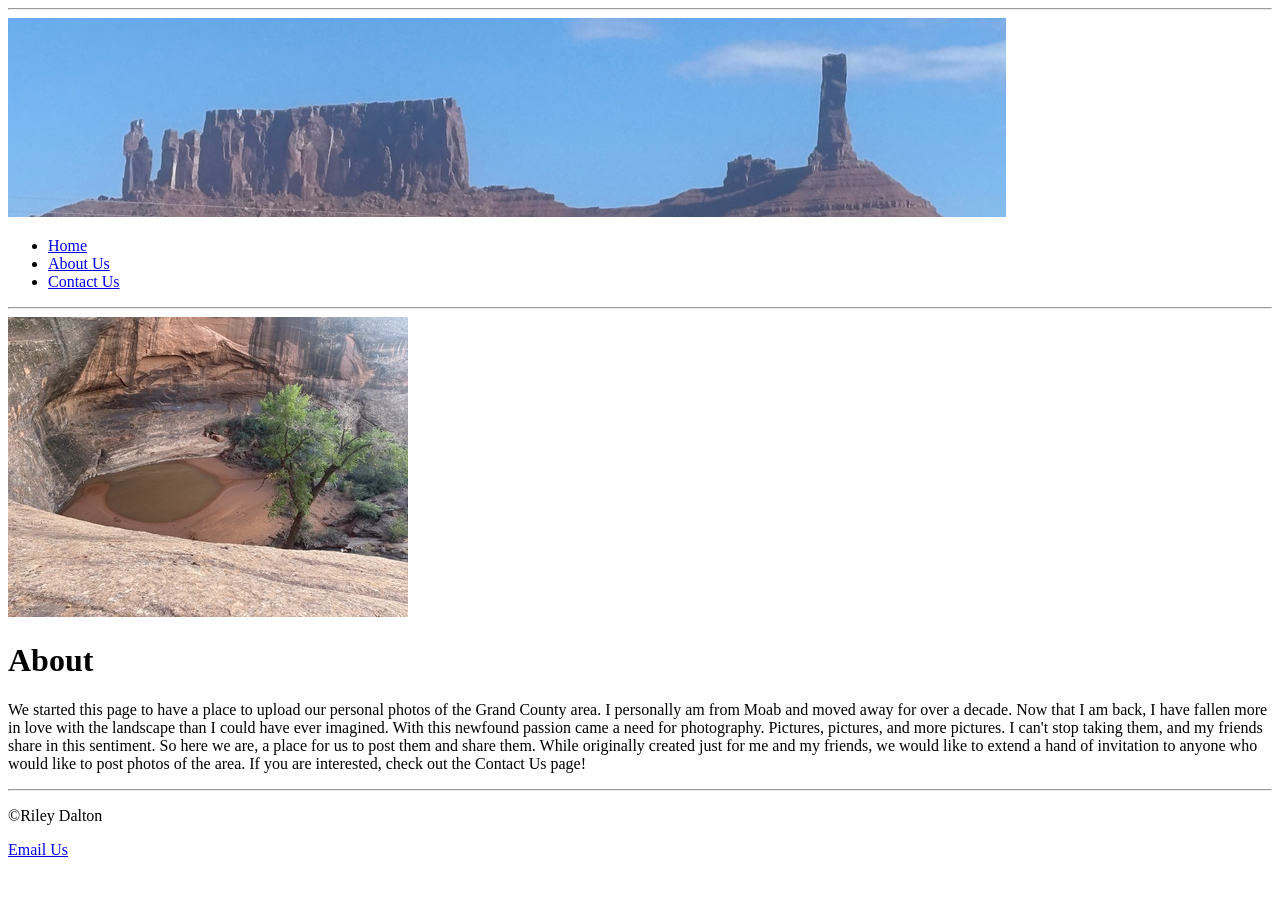
==== about.html @ bb75b354 "Update about.html" ====
<!DOCTYPE html>
<html>
<head>
<title>Moab Rocks: About</title>
</head>
  <hr>
<body>
  <img src="images/banner.jpeg" alt="Banner Image">
<ul>
  <li><a href="index.html">Home</a></li>
  <li><a href="about.html">About Us</a></li>
  <li><a href="contact.html">Contact Us</a></li>

</ul>

  <hr>
<img src="images/oasis.jpg" alt="Image of Small Redrock Oasis">
<h1>About</h1>
<p>We started this page to have a place to upload our personal photos of the Grand County area. I personally am from Moab and moved away for
 over a decade. Now that I am back, I have fallen more in love with the landscape than I could have ever imagined.
 With this newfound passion came a need for photography. Pictures, pictures, and more pictures. I can't stop taking them, and my friends
 share in this sentiment. So here we are, a place for us to post them and share them. While originally created just for me and my friends,
we would like to extend a hand of invitation to anyone who would like to post photos of the area. If you are interested, check out the Contact Us page!</p>
  <hr>
 <p>&copy;Riley Dalton</p>
  <a href="mailto:MoabRocks@example.com">Email Us</a>

</body>
</html>
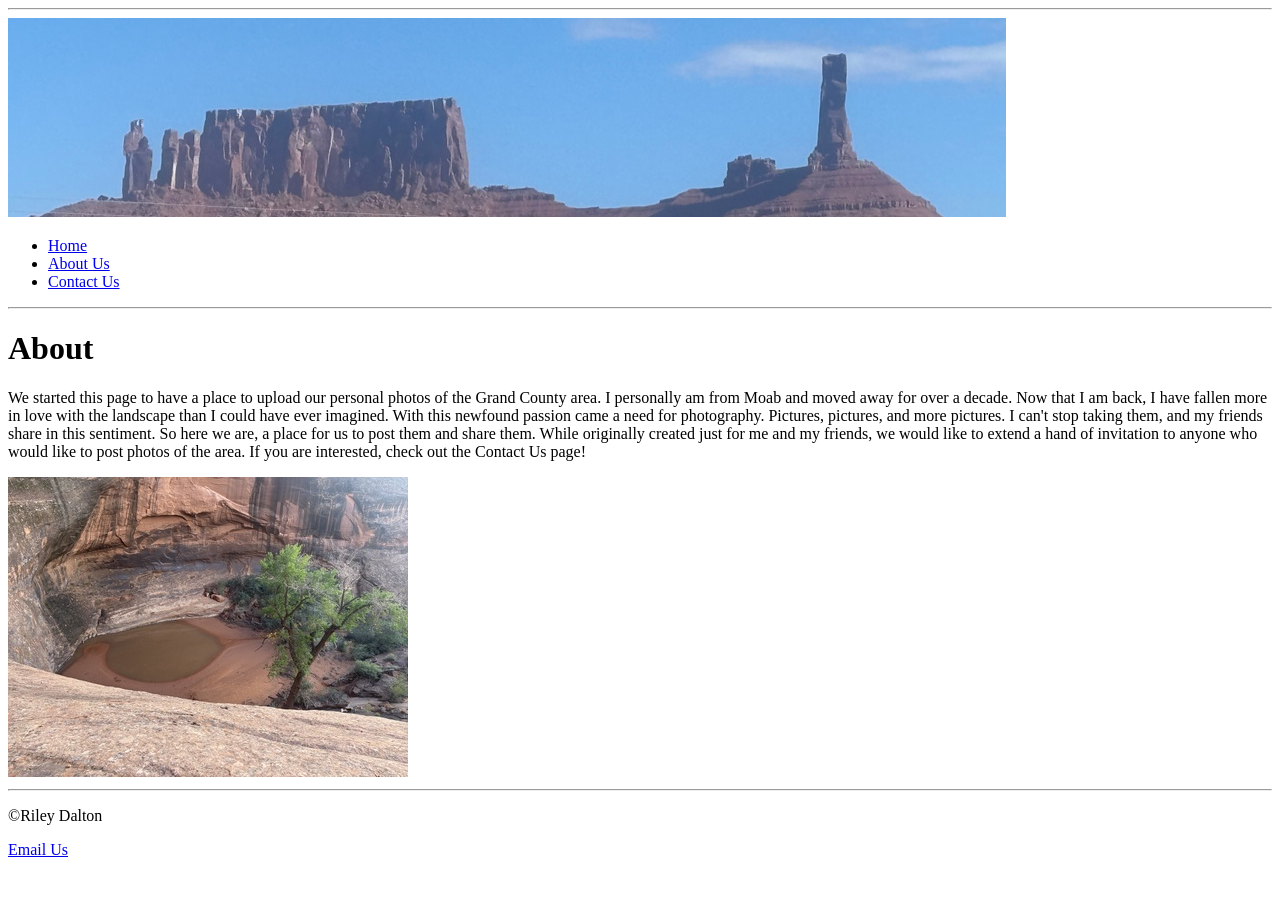
==== commit fdd23f1b: "Update about.html" ====
--- a/about.html
+++ b/about.html
@@ -14,13 +14,13 @@
 </ul>
 
   <hr>
-<img src="images/oasis.jpg" alt="Image of Small Redrock Oasis">
 <h1>About</h1>
 <p>We started this page to have a place to upload our personal photos of the Grand County area. I personally am from Moab and moved away for
  over a decade. Now that I am back, I have fallen more in love with the landscape than I could have ever imagined.
  With this newfound passion came a need for photography. Pictures, pictures, and more pictures. I can't stop taking them, and my friends
  share in this sentiment. So here we are, a place for us to post them and share them. While originally created just for me and my friends,
 we would like to extend a hand of invitation to anyone who would like to post photos of the area. If you are interested, check out the Contact Us page!</p>
+  <img src="images/oasis.jpg" alt="Image of Small Redrock Oasis">
   <hr>
  <p>&copy;Riley Dalton</p>
   <a href="mailto:MoabRocks@example.com">Email Us</a>
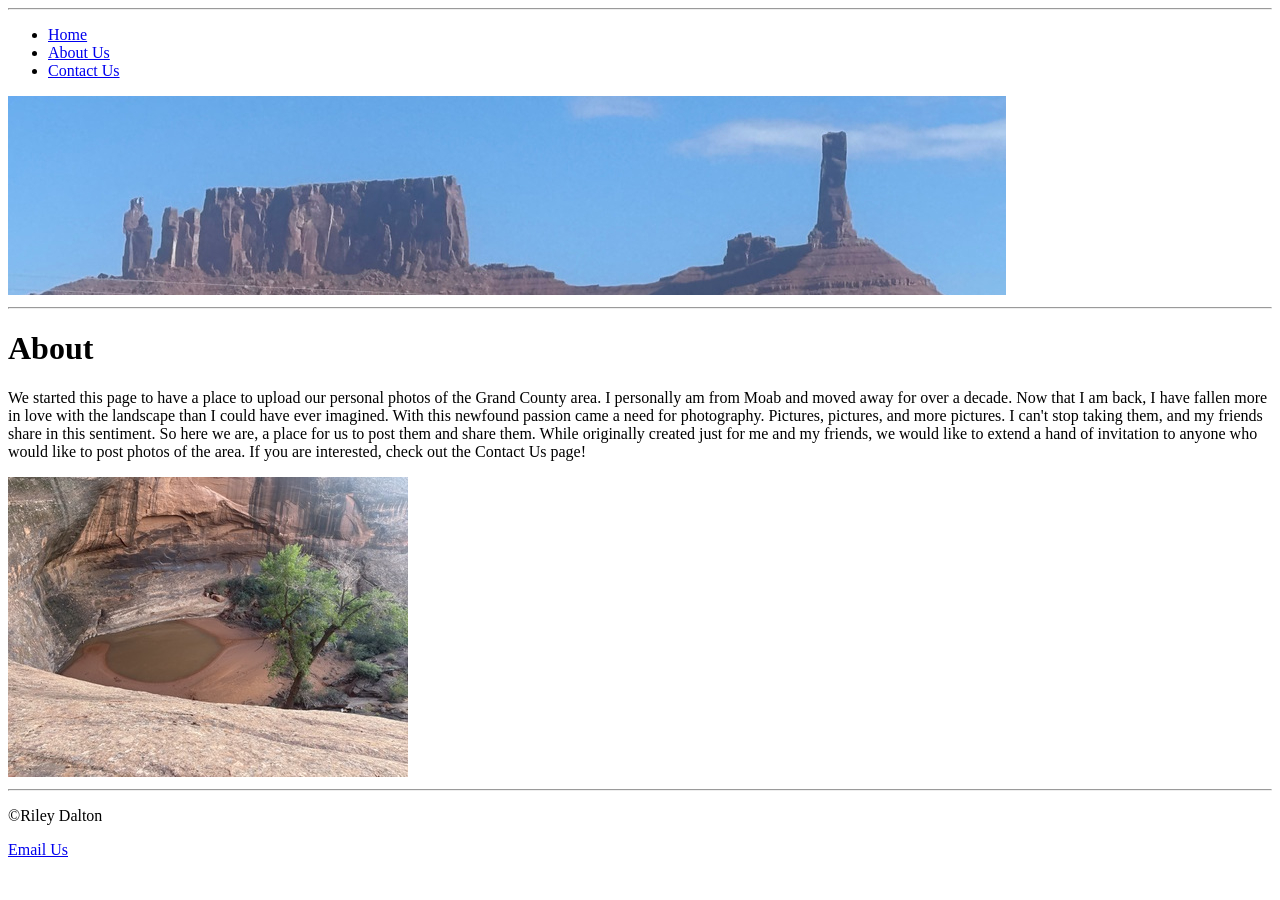
==== commit 661b3a2d: "Update about.html" ====
--- a/about.html
+++ b/about.html
@@ -1,18 +1,19 @@
 <!DOCTYPE html>
 <html>
 <head>
+  <link rel="stylesheet" href="css/mystyle1.css">
 <title>Moab Rocks: About</title>
 </head>
   <hr>
 <body>
-  <img src="images/banner.jpeg" alt="Banner Image">
+  
 <ul>
   <li><a href="index.html">Home</a></li>
-  <li><a href="about.html">About Us</a></li>
+  <li><a class="active" href="about.html">About Us</a></li>
   <li><a href="contact.html">Contact Us</a></li>
 
 </ul>
-
+<img src="images/banner.jpeg" alt="Banner Image">
   <hr>
 <h1>About</h1>
 <p>We started this page to have a place to upload our personal photos of the Grand County area. I personally am from Moab and moved away for
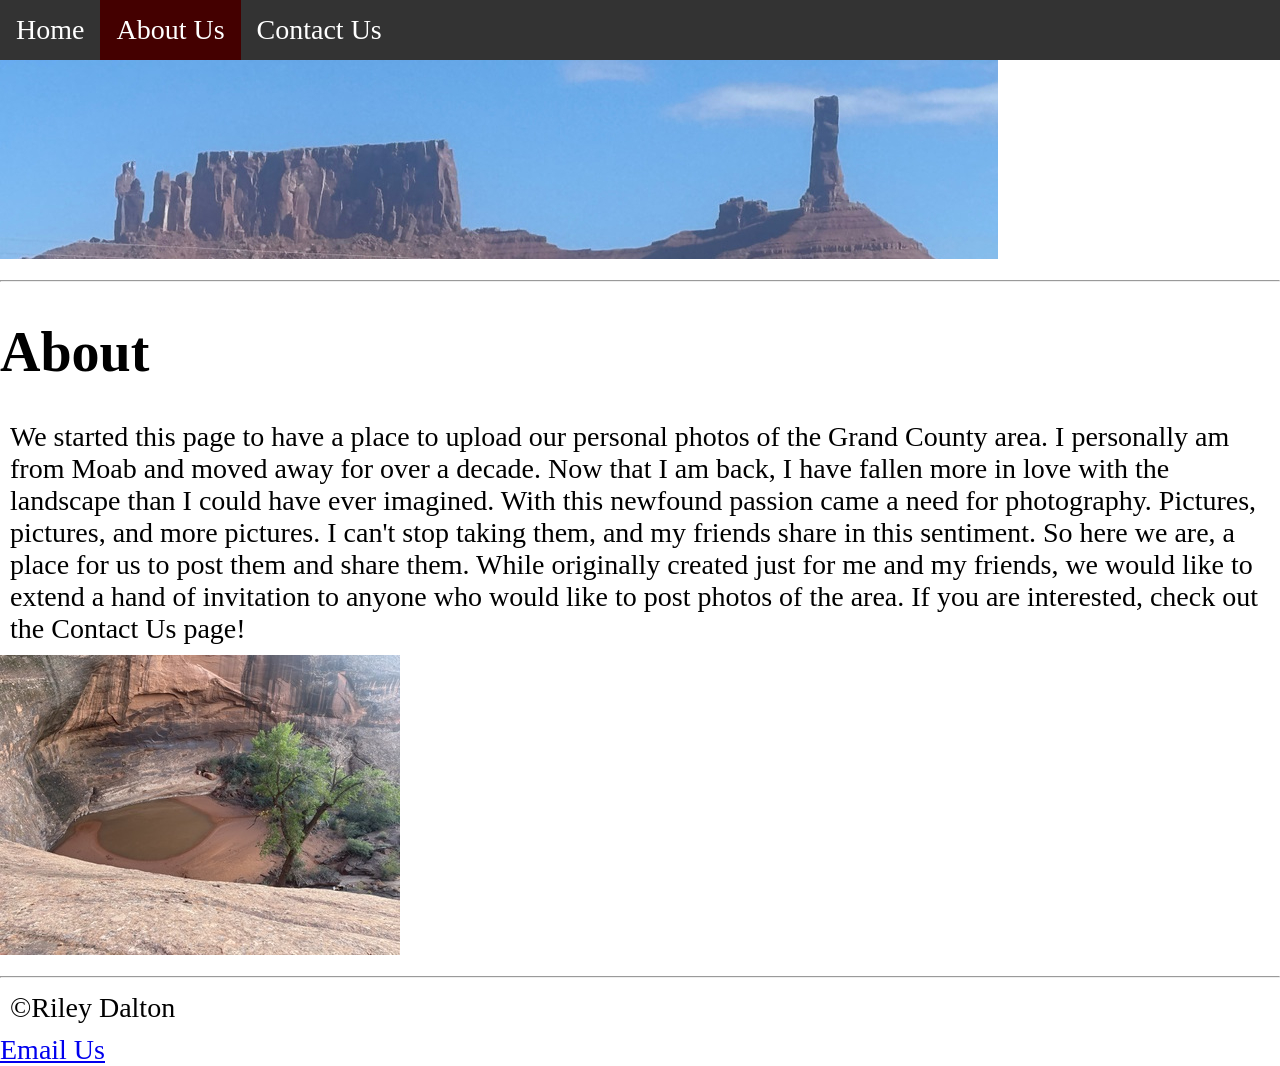
==== commit d61b865b: "Update about.html" ====
--- a/about.html
+++ b/about.html
@@ -4,7 +4,6 @@
   <link rel="stylesheet" href="css/mystyle1.css">
 <title>Moab Rocks: About</title>
 </head>
-  <hr>
 <body>
   
 <ul>
--- a/css/mystyle1.css
+++ b/css/mystyle1.css
@@ -0,0 +1,39 @@
+body {
+  margin: 0;
+  padding: 0;
+  font-size: 28px;
+}
+
+h2, p {
+  margin: 10px;
+}
+
+ul {
+  list-style-type: none;
+  margin: 0;
+  padding: 0;
+  overflow: hidden;
+  background-color: #333333;
+  position: sticky;
+  top: 0;
+}
+
+ul li {
+  float: left;
+}
+
+ul li a {
+  display: block;
+  color: white;
+  text-align: center;
+  padding: 14px 16px;
+  text-decoration: none;
+}
+
+ul li a:hover {
+  background-color: #331111;
+}
+
+ul li a.active {
+  background-color: #440000;
+}
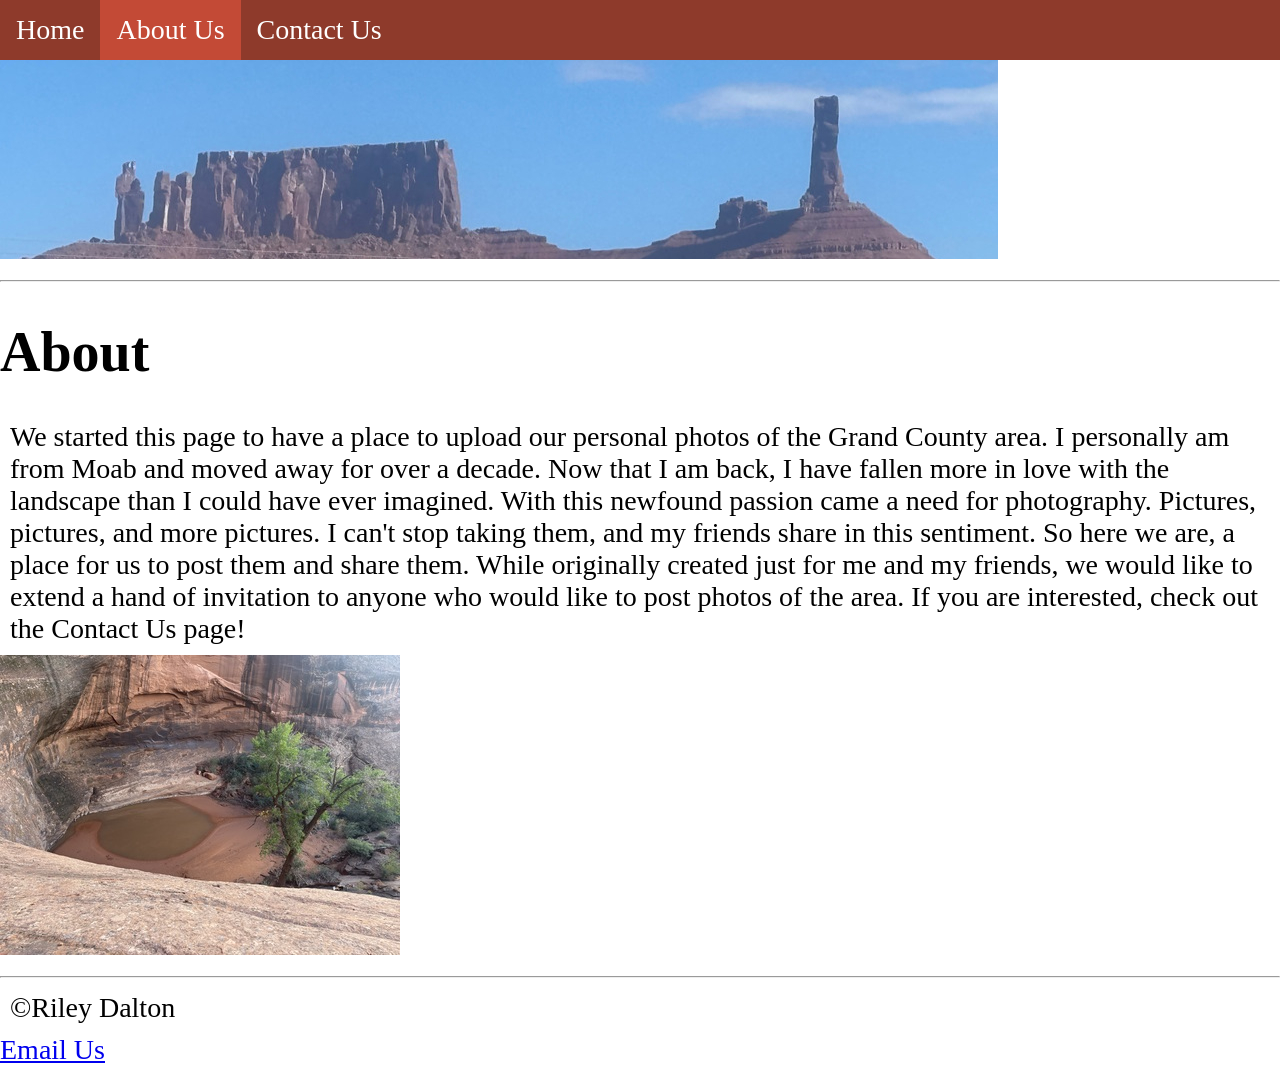
==== commit b8fd2d3e: "Update about.html" ====
--- a/about.html
+++ b/about.html
@@ -3,6 +3,11 @@
 <head>
   <link rel="stylesheet" href="css/mystyle1.css">
 <title>Moab Rocks: About</title>
+  <meta charset="UTF-8">
+  <meta name="viewport" content="width=device-width, initial-scale=1.0">
+  <meta name="description" content="Learn about our site dedicated to the beauty of Moab, Utah, and the Grand County area!">
+  <meta name="keywords" content="Grand County, Moab, Photography, About Us, Landscape Photography, Photos, Invitation, Posts">
+  <meta name="author" content="Riley Dalton">
 </head>
 <body>
   
--- a/css/mystyle1.css
+++ b/css/mystyle1.css
@@ -13,7 +13,7 @@
   margin: 0;
   padding: 0;
   overflow: hidden;
-  background-color: #333333;
+  background-color: #8E3A2B;
   position: sticky;
   top: 0;
 }
@@ -35,5 +35,5 @@
 }
 
 ul li a.active {
-  background-color: #440000;
+  background-color: #C34A36;
 }
